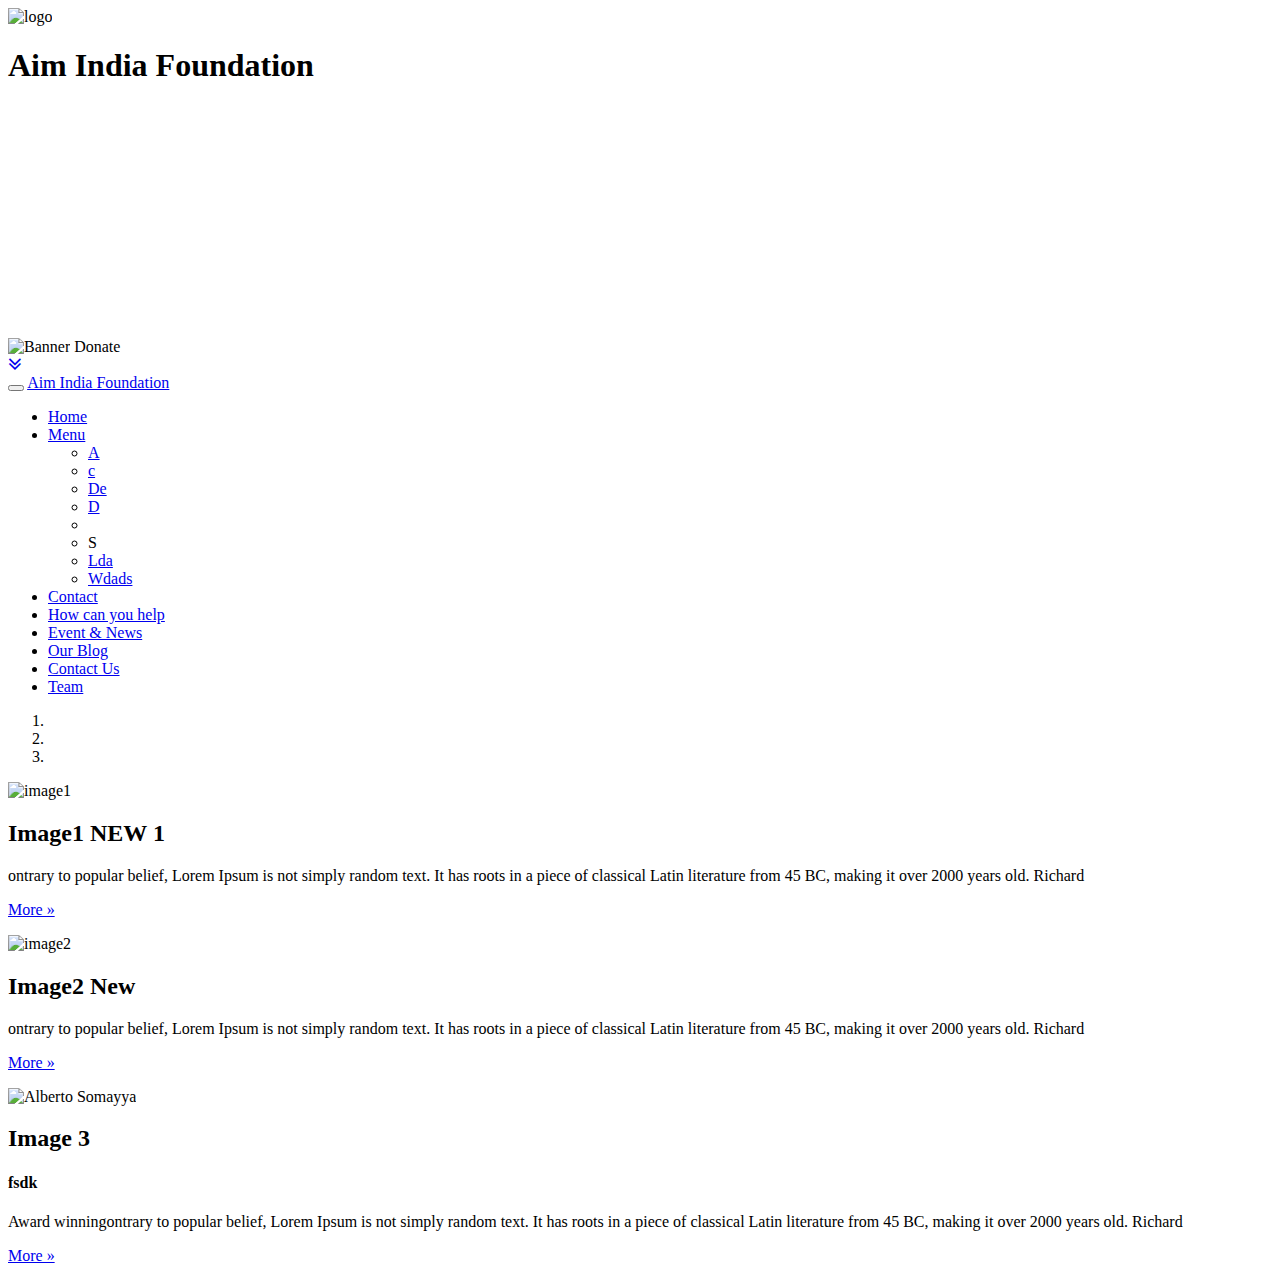
==== indexcopy.html @ 9b40898e "Update indexcopy.html" ====
<!DOCTYPE html>
<html lang="en">

<head>
    <title>Aim India Foundation</title>
    <meta charset="utf-8">
    <meta http-equiv="X-UA-Compatible" content="IE=edge">
    <meta name="viewport" content="width=device-width, initial-scale=1">
    <!-- The above 3 meta tags *must* come first in the head; any other head 
         content must come *after* these tags -->
    <!-- Bootstrap -->
    <link href="css/bootstrap.min.css" rel="stylesheet">
    <link href="css/bootstrap-theme.min.css" rel="stylesheet">
    <link rel="stylesheet" href="https://maxcdn.bootstrapcdn.com/font-awesome/4.5.0/css/font-awesome.min.css">
    <link href="css/mystyles.css" rel="stylesheet">
    <script>
    //navbar is 2nd navbar and navbar1 is first 
    if (window.innerWidth > 760) {
        window.addEventListener("scroll", function() {
            if (window.scrollY < 100) {
                //remove top navbar
                $("#hide").css("display", "none");
                $('#nav1').removeClass("navbar-fixed-top");
            }
            if (window.scrollY >= 100) {
                $("#hide").css("display", "block");
                $('.navbar').fadeOut("fast");
                //show
                $('#nav1').addClass("navbar-fixed-top");
            } else {
                $('.navbar').fadeIn("slow");
            }
        }, false);

    }
    </script>
</head>

<body>
    <div id="hide" class="col-lg-12" style="display: none">
        <!--navbar 1-->
        <nav class=" header-nav navbar1 " role="navigation" id="nav1">
            <div class="container-fluid">
                <div class="navbar-header">
                    <button type="button" class="navbar-toggle collapsed" data-toggle="collapse" data-target="#navbar" aria-expanded="false" aria-controls="navbar">
                        <span class="sr-only">Toggle navigation</span>
                        <span class="icon-bar"></span>
                        <span class="icon-bar"></span>
                        <span class="icon-bar"></span>
                    </button>
                    <a class="navbar-brand" href="#">Aim India Foundation</a>
                </div>
                <div id="navbar" class="navbar-collapse collapse">
                    <ul class="nav navbar-nav">
                        <li class="active"><a href="#">Home</a></li>
                        <li class="dropdown">
                            <a href="#" class="dropdown-toggle" data-toggle="dropdown" role="button" aria-haspopup="true" aria-expanded="false">
                         Menu <span class="caret"></span></a>
                            <ul class="dropdown-menu">
                                <li><a href="#">A</a></li>
                                <li><a href="#">c</a></li>
                                <li><a href="#">De</a></li>
                                <li><a href="#">D</a></li>
                                <li role="separator" class="divider"></li>
                                <li class="dropdown-header">S</li>
                                <li><a href="#">Lda</a></li>
                                <li><a href="#">Wdads</a></li>
                            </ul>
                        </li>
                        <li><a href="#">Contact</a></li>
                        <li><a href="#team" id="nav-3">How can you help</a></li>
                        <li><a href="#contact" id="nav-4">Event & News</a></li>
                        <li><a href="#about" id="nav-1">Our Blog</a></li>
                        <li><a href="#our-products" id="nav-2">Contact Us</a></li>
                        <li><a href="#team" id="nav-3">Team</a></li>
                    </ul>
                </div>
            </div>
        </nav>
    </div>
    <header class="jumbotron ">
        <!-- Main component for a primary marketing message or call to action -->
        <div class=" container">
            <div class="row row-header">
                <div class="col-xs-7 col-sm-9">
                    <img src="img/logo.png" alt="logo" class="img-responsive">
                    <h1>Aim India Foundation</h1>
                    <p style="padding:90px;"></p>
                    <p></p>
                </div>
                <div class=" col-xs-5 col-sm-2 col-md-offset-1 col-lg-offfset-1">
                    <p style="padding: 10px"></p>
                    <img src="img/top_menu2.png" class="img-responsive" id="" alt="Banner">
                    <a type="button" class="btn btn-warning btn-block "> Donate </a>
                </div>
                <div id="but" class="arrow-contain ">
                    <a href="#section2"><i class="fa fa-angle-double-down fa-lg"></i></a>
                </div>
            </div>
        </div>
    </header>
    <nav class=" header-nav navbar  navbar-static-bottom " role="navigation">
        <div class="container-fluid">
            <div class="navbar-header">
                <button type="button" class="navbar-toggle collapsed" data-toggle="collapse" data-target="#navbar" aria-expanded="false" aria-controls="navbar">
                    <span class="sr-only">Toggle navigation</span>
                    <span class="icon-bar"></span>
                    <span class="icon-bar"></span>
                    <span class="icon-bar"></span>
                </button>
                <a class="navbar-brand" href="#">Aim India Foundation</a>
            </div>
            <div id="navbar" class="navbar-collapse collapse">
                <ul class="nav navbar-nav">
                    <li class="active"><a href="#">Home</a></li>
                    <li class="dropdown">
                        <a href="#" class="dropdown-toggle" data-toggle="dropdown" role="button" aria-haspopup="true" aria-expanded="false">
                         Menu <span class="caret"></span></a>
                        <ul class="dropdown-menu">
                            <li><a href="#">A</a></li>
                            <li><a href="#">c</a></li>
                            <li><a href="#">De</a></li>
                            <li><a href="#">D</a></li>
                            <li role="separator" class="divider"></li>
                            <li class="dropdown-header">S</li>
                            <li><a href="#">Lda</a></li>
                            <li><a href="#">Wdads</a></li>
                        </ul>
                    </li>
                    <li><a href="#">Contact</a></li>
                    <li><a href="#team" id="nav-3">How can you help</a></li>
                    <li><a href="#contact" id="nav-4">Event & News</a></li>
                    <li><a href="#about" id="nav-1">Our Blog</a></li>
                    <li><a href="#our-products" id="nav-2">Contact Us</a></li>
                    <li><a href="#team" id="nav-3">Team</a></li>
                </ul>
            </div>
        </div>
    </nav>
    <section id="section2">
        <!-- <div class="container-fluid"> -->
        <div class="row row-content ">
            <div class="col-xs-12">
                <div id="mycarousel" class="carousel slide" data-ride="carousel">
                    <!-- Indicators -->
                    <ol class="carousel-indicators">
                        <li data-target="#mycarousel" data-slide-to="0" class="active"></li>
                        <li data-target="#mycarousel" datsa-slide-to="1"></li>
                        <li data-target="#mycarousel" data-slide-to="2"></li>
                    </ol>
                    <!-- Wrapper for slides -->
                    <div class="carousel-inner" role="listbox">
                        <div class="item active">
                            <img class="img-responsive" src="img/c1.png" alt="image1">
                            <div class="carousel-caption">
                                <h2>Image1  <span class="label label-danger">NEW</span> <span class="badge">1</span></h2>
                                <p>ontrary to popular belief, Lorem Ipsum is not simply random text. It has roots in a piece of classical Latin literature from 45 BC, making it over 2000 years old. Richard</p>
                                <p><a class="btn btn-primary btn-xs" href="#">More &raquo;</a></p>
                            </div>
                        </div>
                        <div class="item ">
                            <img class="img-responsive" src="img/c1.png" alt="image2">
                            <div class="carousel-caption">
                                <h2>Image2 <span class="label label-danger">New</span> </h2>
                                <p>ontrary to popular belief, Lorem Ipsum is not simply random text. It has roots in a piece of classical Latin literature from 45 BC, making it over 2000 years old. Richard </p>
                                <p><a class="btn btn-primary btn-xs" href="#">More &raquo;</a></p>
                            </div>
                        </div>
                        <div class="item ">
                            <img class="img-responsive" src="img/c1.png" alt="Alberto Somayya">
                            <div class="carousel-caption">
                                <h2 class="media-heading">Image 3</h2>
                                <h4>fsdk</h4>
                                <p>Award winningontrary to popular belief, Lorem Ipsum is not simply random text. It has roots in a piece of classical Latin literature from 45 BC, making it over 2000 years old. Richard
                                </p>
                                <p><a class="btn btn-primary btn-xs" href="#">More &raquo;</a></p>
                            </div>
                        </div>
                    </div>
                    <!-- Controls -->
                    <a class="left carousel-control" href="#mycarousel" role="button" data-slide="prev">
                        <span class="glyphicon glyphicon-chevron-left" aria-hidden="true"></span>
                        <span class="sr-only">Previous</span>
                    </a>
                    <a class="right carousel-control" href="#mycarousel" role="button" data-slide="next">
                        <span class="glyphicon glyphicon-chevron-right" aria-hidden="true"></span>
                        <span class="sr-only">Next</span>
                    </a>
                </div>
            </div>
        </div>
        <!-- </div> -->
    </section>
    <!-- jQuery (necessary for Bootstrap's JavaScript plugins) -->
    <script src="https://ajax.googleapis.com/ajax/libs/jquery/1.11.3/jquery.min.js"></script>
    <!-- Include all compiled plugins (below), or include individual files as needed -->
    <script src="js/bootstrap.min.js"></script>
    <!-- <script src="js/custom.js"></script> -->
    <!-- <script src="js/scroll.min.js"></script> -->
    <script>
    </script>
</body>

</html>
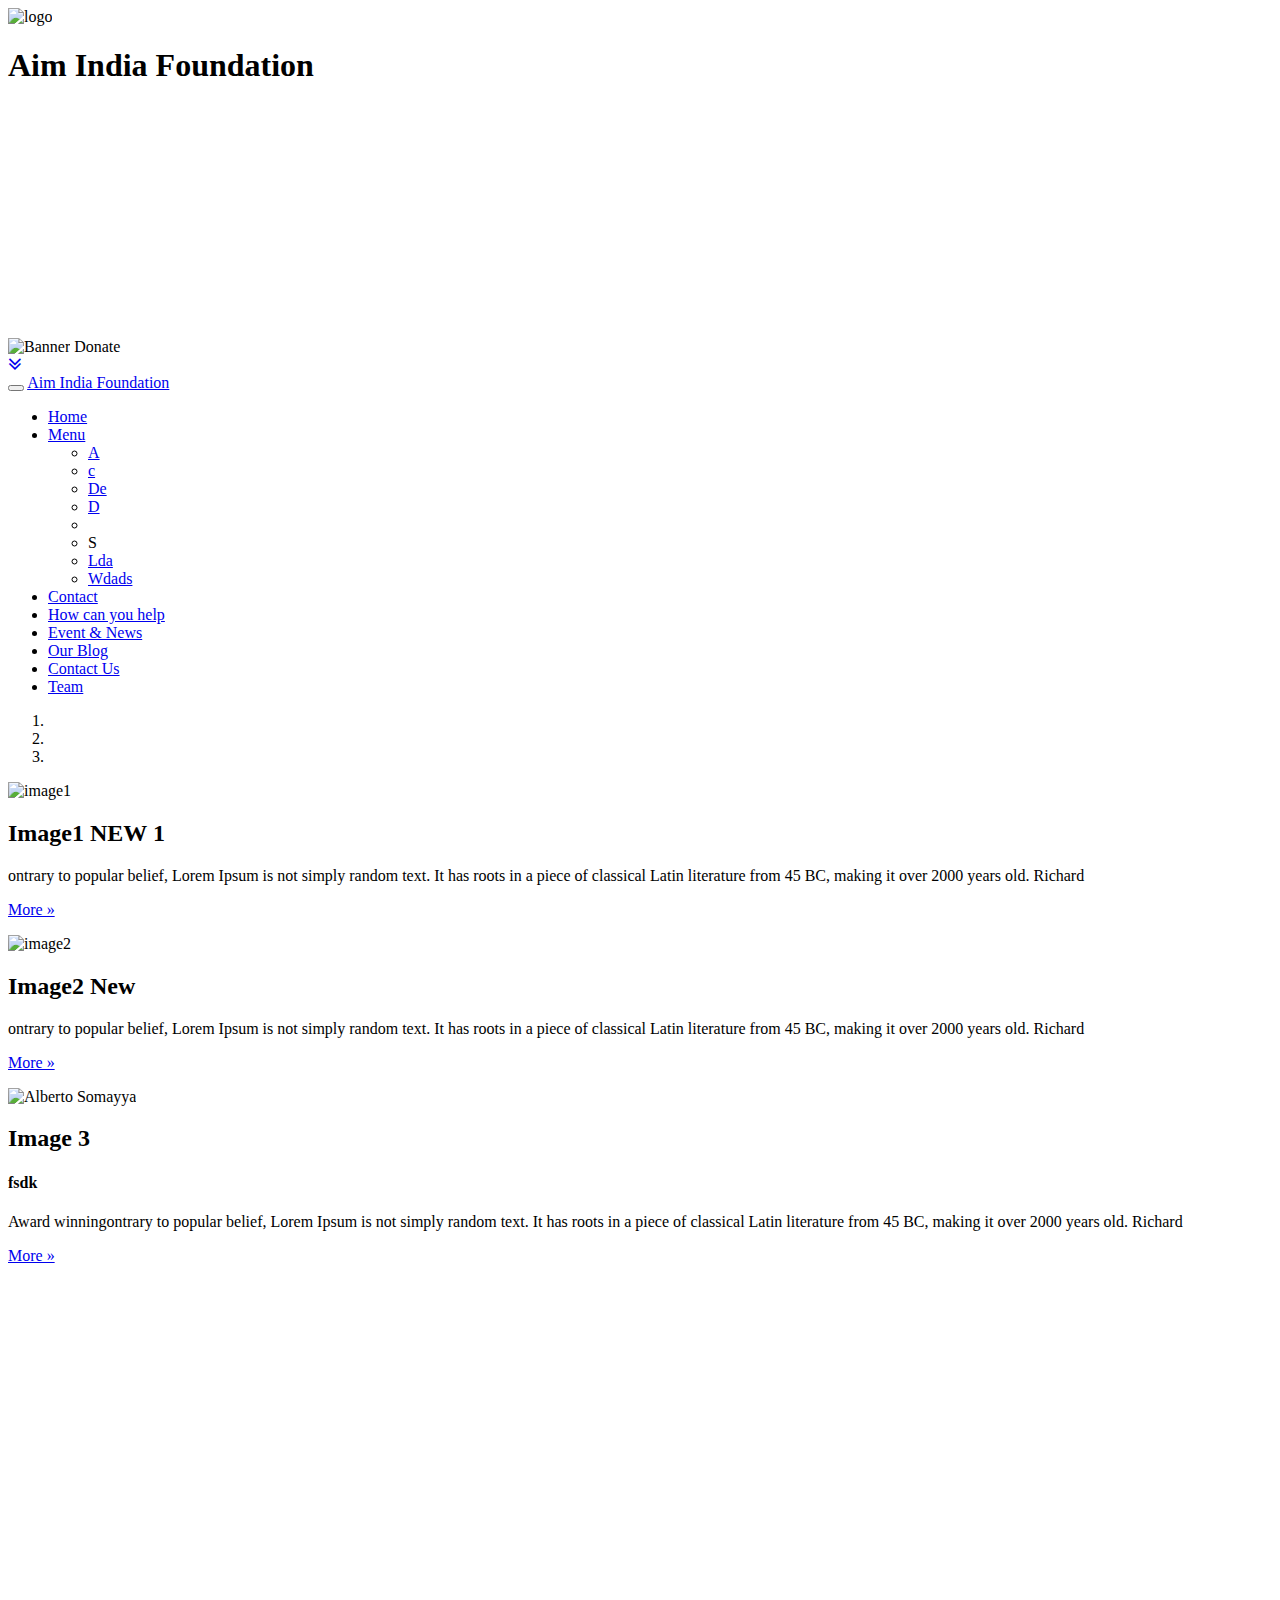
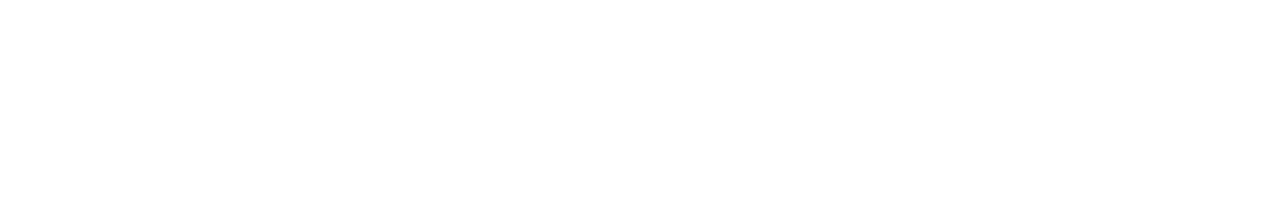
==== commit 7a99fdd5: "Update indexcopy.html" ====
--- a/indexcopy.html
+++ b/indexcopy.html
@@ -13,18 +13,22 @@
     <link href="css/bootstrap-theme.min.css" rel="stylesheet">
     <link rel="stylesheet" href="https://maxcdn.bootstrapcdn.com/font-awesome/4.5.0/css/font-awesome.min.css">
     <link href="css/mystyles.css" rel="stylesheet">
+    <!-- jQuery (necessary for Bootstrap's JavaScript plugins) -->
+    <script src="https://ajax.googleapis.com/ajax/libs/jquery/1.11.3/jquery.min.js"></script>
+    
     <script>
     //navbar is 2nd navbar and navbar1 is first 
-    if (window.innerWidth > 760) {
+
+    if (true) {
         window.addEventListener("scroll", function() {
             if (window.scrollY < 100) {
                 //remove top navbar
-                $("#hide").css("display", "none");
+                $("#hide1").css("display", "none");
                 $('#nav1').removeClass("navbar-fixed-top");
             }
             if (window.scrollY >= 100) {
-                $("#hide").css("display", "block");
-                $('.navbar').fadeOut("fast");
+                $("#hide1").css("display", "block");
+                $('.navbar').fadeOut("slow");
                 //show
                 $('#nav1').addClass("navbar-fixed-top");
             } else {
@@ -33,11 +37,25 @@
         }, false);
 
     }
+     // else {
+    //     (function() {
+    //        console.log("working");
+    //         $('#nav2').removeClass("navbar-static-bottom");
+    //         $('#nav1').addClass("navbar-fixed-top");
+    //         $("#hide1").css("display", "block");
+            
+    //         $("#hide2").css("display", "none");
+                
+    //         //show
+            
+    //     })();
+
+    // }
     </script>
 </head>
 
 <body>
-    <div id="hide" class="col-lg-12" style="display: none">
+    <div id="hide1" class="col-lg-12" style="display: none">
         <!--navbar 1-->
         <nav class=" header-nav navbar1 " role="navigation" id="nav1">
             <div class="container-fluid">
@@ -99,7 +117,8 @@
             </div>
         </div>
     </header>
-    <nav class=" header-nav navbar  navbar-static-bottom " role="navigation">
+    <div id="hide2"  style="">
+    <nav class=" header-nav navbar  navbar-static-bottom " role="navigation" id="nav2">
         <div class="container-fluid">
             <div class="navbar-header">
                 <button type="button" class="navbar-toggle collapsed" data-toggle="collapse" data-target="#navbar" aria-expanded="false" aria-controls="navbar">
@@ -137,6 +156,7 @@
             </div>
         </div>
     </nav>
+    </div>
     <section id="section2">
         <!-- <div class="container-fluid"> -->
         <div class="row row-content ">
@@ -191,6 +211,8 @@
         </div>
         <!-- </div> -->
     </section>
+    <div><p style="padding-top: 500px"></p></div>
+
     <!-- jQuery (necessary for Bootstrap's JavaScript plugins) -->
     <script src="https://ajax.googleapis.com/ajax/libs/jquery/1.11.3/jquery.min.js"></script>
     <!-- Include all compiled plugins (below), or include individual files as needed -->
